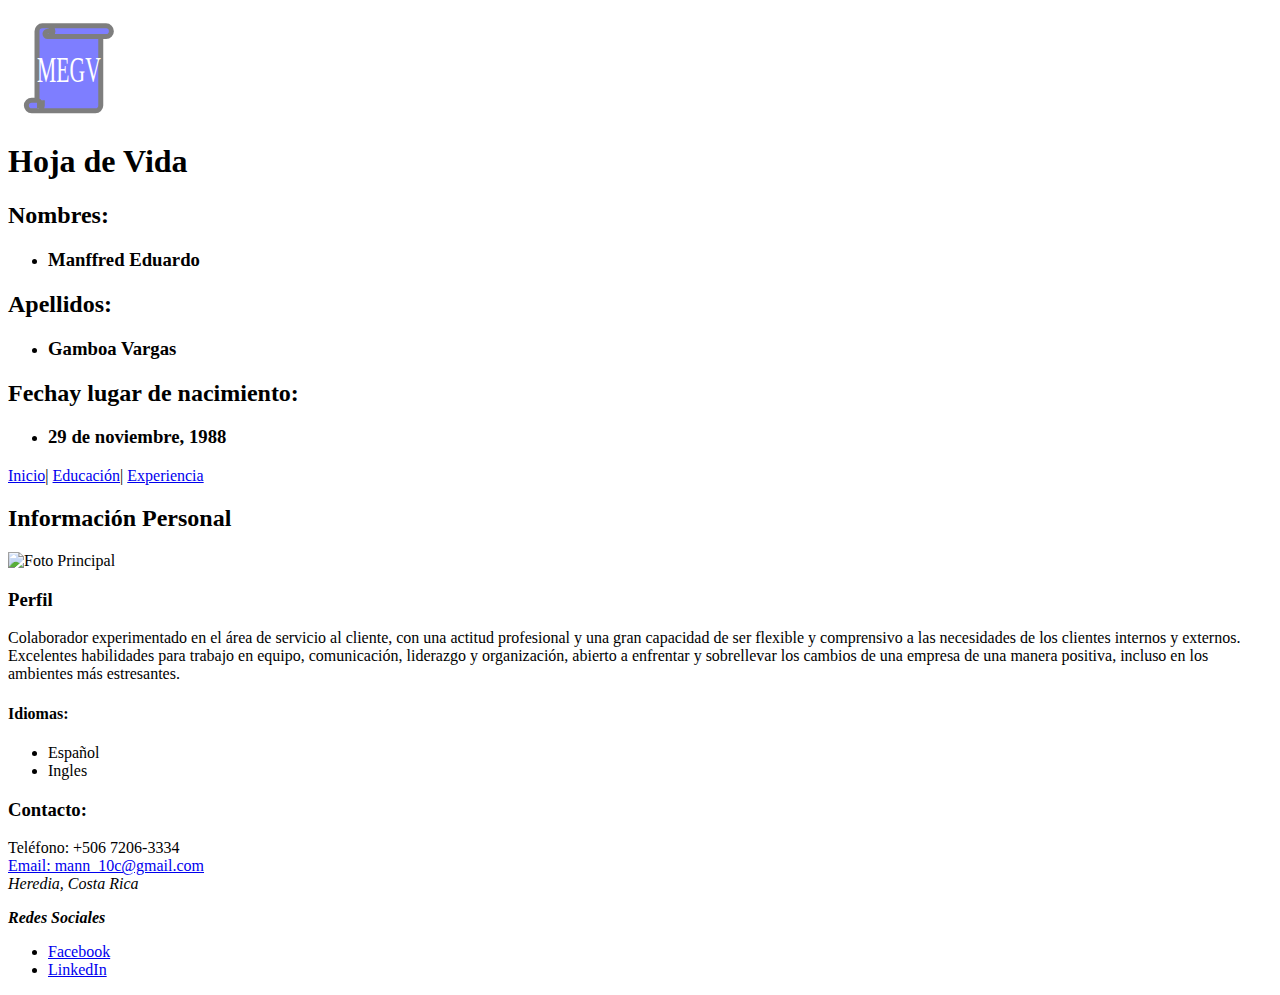
==== index.html @ 0c42e0bb "1.0" ====
<!DOCTYPE html>
<html>
  <head>
    <meta charset="utf-8">
    <meta name="viewport" content="width=device-width,user-scalable=no">
    <meta name="author" content="Manffred Eduardo Gamboa Vargas">
    <title>Hoja de Vida Digital</title>
  </head>
  <body>
    <svg width="150" height="110">
     <g>
      <title>Logo MEGV</title>
      <path d="m29.007495,92.232489l0,-69.062486l0,0c0,-2.934015 2.37849,-5.312499 5.3125,-5.312499l63.749996,0c2.934015,0 5.3125,2.378484 5.3125,5.312499c0,2.934009 -2.378485,5.312499 -5.3125,5.312499l-5.3125,0l0,69.062486c0,2.934015 -2.378487,5.312499 -5.3125,5.312499l-63.749996,0l0,0c-2.934015,0 -5.3125,-2.378484 -5.3125,-5.312499c0,-2.934015 2.378485,-5.312499 5.3125,-5.312499l5.3125,0zm10.624999,-74.374985l0,0c2.934009,0 5.3125,2.378484 5.3125,5.312499c0,2.934009 -2.37849,5.312499 -5.3125,5.312499c-1.467003,0 -2.65625,-1.189246 -2.65625,-2.656249c0,-1.467006 1.189247,-2.656249 2.65625,-2.656249l5.3125,0m53.124996,5.312499l-58.437496,0m-10.624999,63.749987l0,0c1.467003,0 2.65625,1.189246 2.65625,2.656249c0,1.467003 -1.189247,2.656249 -2.65625,2.656249l5.3125,0m-5.3125,5.312499l0,0c2.934009,0 5.3125,-2.378484 5.3125,-5.312499l0,-5.312499" fill="#0000ff" id="svg_7" opacity="0.5" stroke="#000000" stroke-dasharray="null" stroke-linecap="null" stroke-linejoin="null" stroke-width="5"/>
      <text fill="#ffffff" font-family="serif" font-size="24" id="svg_3" stroke="#000000" stroke-dasharray="null" stroke-linecap="null" stroke-linejoin="null" stroke-width="0" text-anchor="middle" transform="matrix(0.90114 0 0 1.50388 -35.042 -295.949)" x="106.499308" xml:space="preserve" y="245.683012">MEGV</text>
     </g>
    </svg>
    <h1>Hoja de Vida</h1>
      <h2>Nombres: </h2>
        <ul>
          <li><h3>Manffred Eduardo</h3></li>
        </ul>
      <h2>Apellidos: </h2>
        <ul>
          <li><h3>Gamboa Vargas</h3></li>
        </ul>
      <h2>Fechay lugar de nacimiento: </h2>
        <ul>
          <li><h3>29 de noviembre, 1988</h3></li>
        </ul>
      <a href="index.html">Inicio</a>|
      <a href="html/educacion.html">Educación</a>|
      <a href="html/experiencia.html">Experiencia</a>
      <h2>Información Personal</h2>
        <img src="img/Foto1.jpg" alt="Foto Principal" width="150">
        <h3>Perfil</h3>
        <p>Colaborador experimentado en el área de servicio al cliente, con una actitud profesional y una gran capacidad de ser flexible y comprensivo a las necesidades de los clientes internos y externos.<br> Excelentes habilidades para trabajo en equipo, comunicación, liderazgo y organización, abierto a enfrentar y sobrellevar los cambios de una empresa de una manera positiva, incluso en los ambientes más estresantes.</p>
          <h4>Idiomas:</h4>
          <ul>
            <li>Español</li>
            <li>Ingles</li>
          </ul>
  </body>
  <footer>
    <h3>Contacto:</h3>
      <p>Teléfono: +506 7206-3334 <br>
      <a href="mailto:mann_10c@hotmail.com?subject=Contacto">Email: mann_10c@gmail.com</a><br>
      <em>Heredia, Costa Rica</em>
      </p>
      <p><em><strong>Redes Sociales</strong></em></p>
        <ul>
          <li><a href="https://www.facebook.com/manffredg" target="_blank">Facebook</a></li>
          <li><a href="https://www.linkedin.com/in/manffred-gamboa-vargas-9a0ab999/" target="_blank">LinkedIn</a></li>
        </ul>
  </footer>
</html>
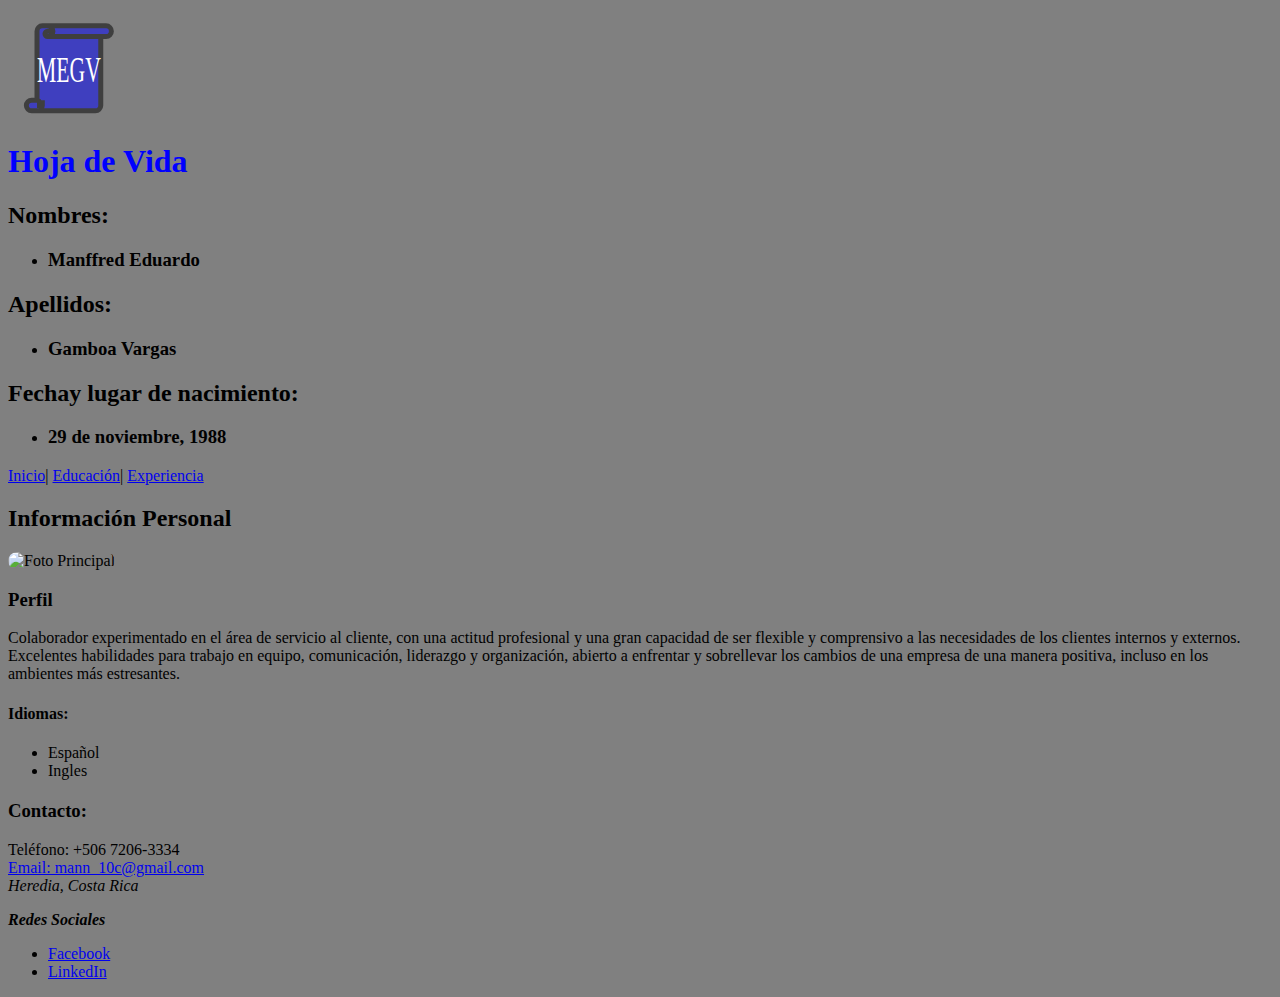
==== commit 5c496600: "M2U1L4.1" ====
--- a/index.html
+++ b/index.html
@@ -5,6 +5,7 @@
     <meta name="viewport" content="width=device-width,user-scalable=no">
     <meta name="author" content="Manffred Eduardo Gamboa Vargas">
     <title>Hoja de Vida Digital</title>
+    <link rel="stylesheet" href="css/estilos.css">
   </head>
   <body>
     <svg width="150" height="110">
--- a/css/estilos.css
+++ b/css/estilos.css
@@ -0,0 +1,8 @@
+body
+  {background-color: gray}
+h1
+  {color: blue}
+footer
+  {margin-top: 20px}
+img
+  {border-radius: 10px}
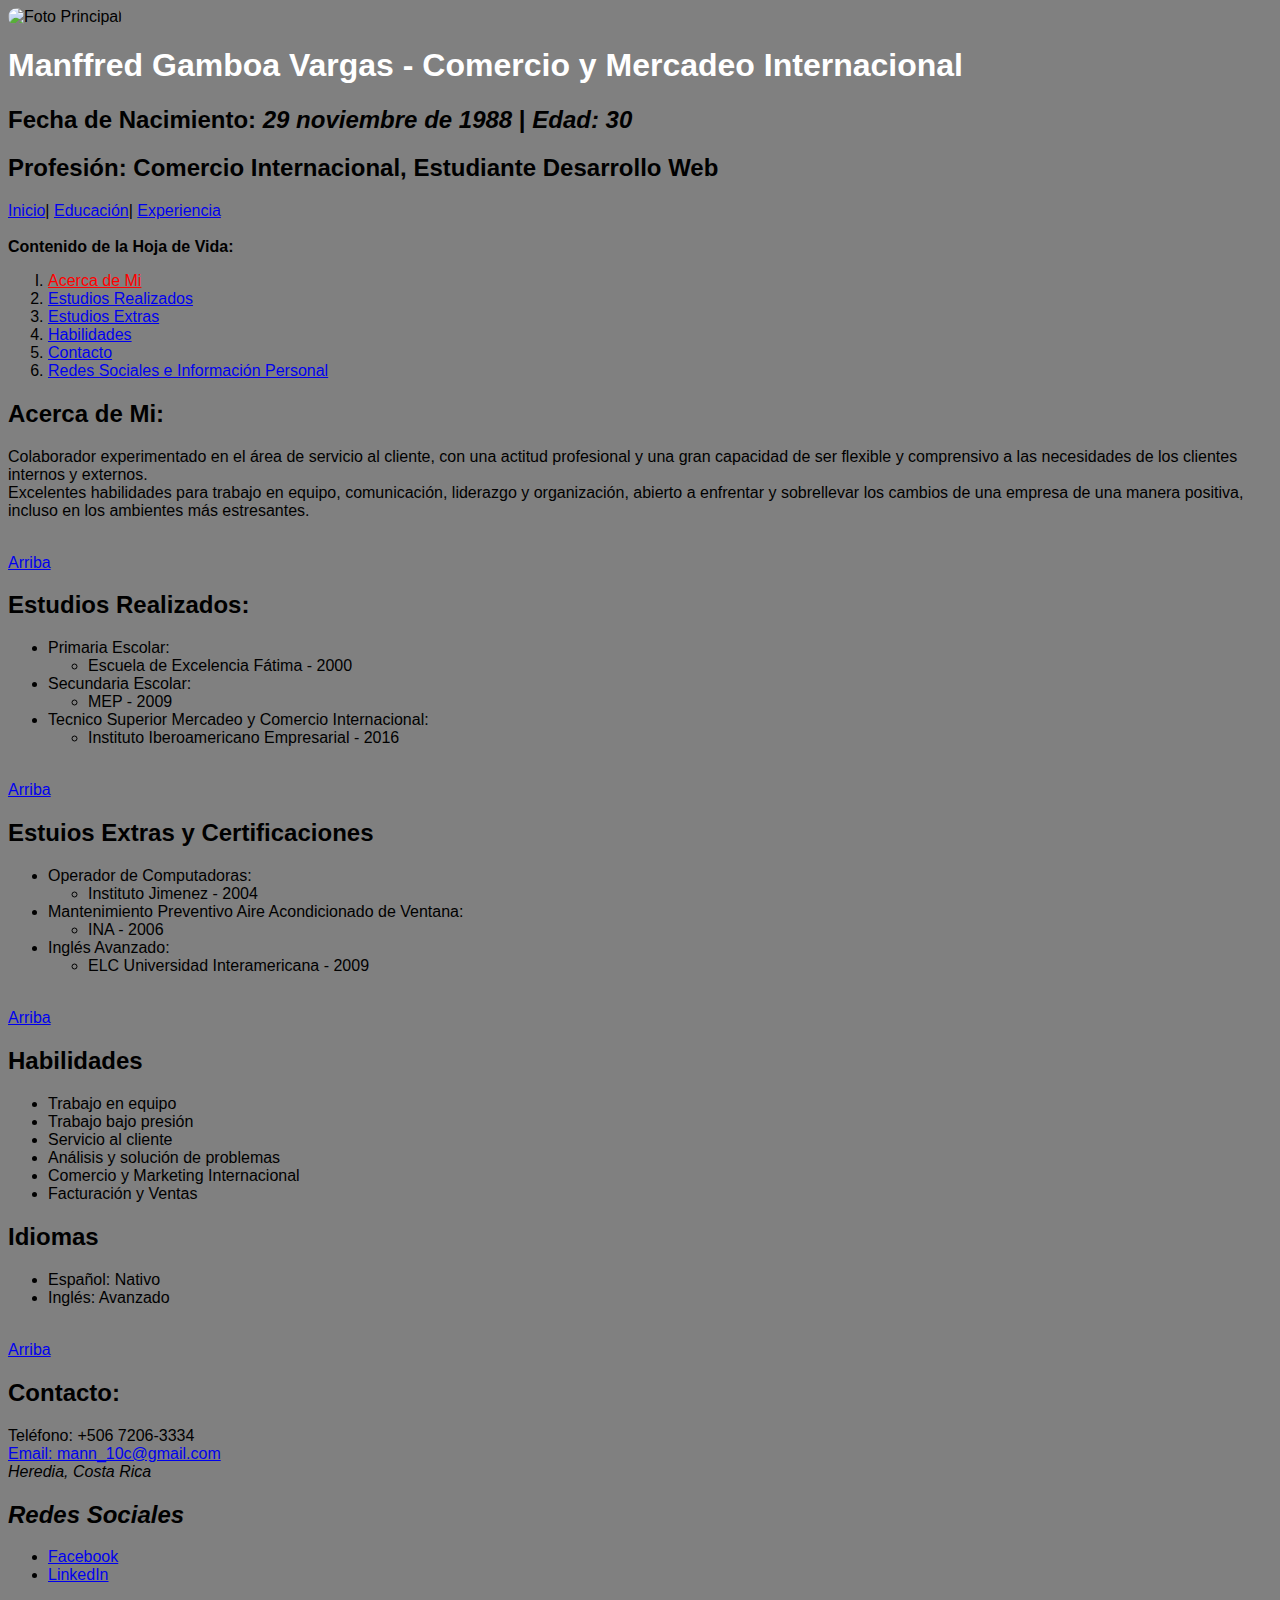
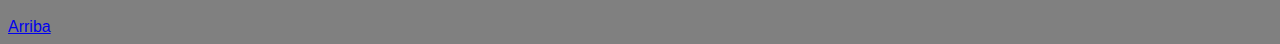
==== commit d6edf67d: "M2U1L4.3" ====
--- a/index.html
+++ b/index.html
@@ -7,50 +7,122 @@
     <title>Hoja de Vida Digital</title>
     <link rel="stylesheet" href="css/estilos.css">
   </head>
-  <body>
-    <svg width="150" height="110">
-     <g>
-      <title>Logo MEGV</title>
-      <path d="m29.007495,92.232489l0,-69.062486l0,0c0,-2.934015 2.37849,-5.312499 5.3125,-5.312499l63.749996,0c2.934015,0 5.3125,2.378484 5.3125,5.312499c0,2.934009 -2.378485,5.312499 -5.3125,5.312499l-5.3125,0l0,69.062486c0,2.934015 -2.378487,5.312499 -5.3125,5.312499l-63.749996,0l0,0c-2.934015,0 -5.3125,-2.378484 -5.3125,-5.312499c0,-2.934015 2.378485,-5.312499 5.3125,-5.312499l5.3125,0zm10.624999,-74.374985l0,0c2.934009,0 5.3125,2.378484 5.3125,5.312499c0,2.934009 -2.37849,5.312499 -5.3125,5.312499c-1.467003,0 -2.65625,-1.189246 -2.65625,-2.656249c0,-1.467006 1.189247,-2.656249 2.65625,-2.656249l5.3125,0m53.124996,5.312499l-58.437496,0m-10.624999,63.749987l0,0c1.467003,0 2.65625,1.189246 2.65625,2.656249c0,1.467003 -1.189247,2.656249 -2.65625,2.656249l5.3125,0m-5.3125,5.312499l0,0c2.934009,0 5.3125,-2.378484 5.3125,-5.312499l0,-5.312499" fill="#0000ff" id="svg_7" opacity="0.5" stroke="#000000" stroke-dasharray="null" stroke-linecap="null" stroke-linejoin="null" stroke-width="5"/>
-      <text fill="#ffffff" font-family="serif" font-size="24" id="svg_3" stroke="#000000" stroke-dasharray="null" stroke-linecap="null" stroke-linejoin="null" stroke-width="0" text-anchor="middle" transform="matrix(0.90114 0 0 1.50388 -35.042 -295.949)" x="106.499308" xml:space="preserve" y="245.683012">MEGV</text>
-     </g>
-    </svg>
-    <h1>Hoja de Vida</h1>
-      <h2>Nombres: </h2>
+  <body id="Contenedor">
+    <header id="Encabezado">
+      <!-- Sección de Informacion Personal y Enlances a Secciones -->
+      <img src="img/Foto1.jpg" alt="Foto Principal" width="250">
+      <h1 style="color:white">Manffred Gamboa Vargas - Comercio y Mercadeo Internacional</h1>
+        <h2>Fecha de Nacimiento: <em>29 noviembre de 1988</em> | <em>Edad: 30</em></h2>
+        <h2>Profesión: Comercio Internacional, Estudiante Desarrollo Web</h2>
+        <a href="index.html">Inicio</a>|
+        <a href="html/educacion.html">Educación</a>|
+        <a href="html/experiencia.html">Experiencia</a>
+        <section><br>
+        <b>Contenido de la Hoja de Vida: </b>
+        <nav>
+          <ol>
+            <li class="itemindice"><a class="enlace" href="#AcercaDe">Acerca de Mi</a></li>
+            <li><a href="#Estudios">Estudios Realizados</a></li>
+            <li><a href="#Extras">Estudios Extras</a></li>
+            <li><a href="#Habilidades">Habilidades</a></li>
+            <li><a href="#Contacto">Contacto</a></li>
+            <li><a href="#Pie">Redes Sociales e Información Personal</a></li>
+          </ol>
+        </nav>
+        </section>
+    </header>
+    <!-- Sección Acerca de Mi -->
+    <section id="AcercaDe">
+      <h2>Acerca de Mi: </h2>
+      <p>Colaborador experimentado en el área de servicio al cliente, con una actitud profesional y una gran capacidad de ser flexible y comprensivo a las necesidades de los clientes internos y externos.<br> Excelentes habilidades para trabajo en equipo, comunicación, liderazgo y organización, abierto a enfrentar y sobrellevar los cambios de una empresa de una manera positiva, incluso en los ambientes más estresantes.</p><br>
+      <a href="index.html">Arriba</a>
+    </section>
+    <section id="Contenido">
+      <!-- Sección de Estudios -->
+      <article id="Estudios">
+        <h2>Estudios Realizados: </h2>
         <ul>
-          <li><h3>Manffred Eduardo</h3></li>
+          <li>
+          Primaria Escolar:
+            <ul>
+              <li>Escuela de Excelencia Fátima - 2000</li>
+            </ul>
+          </li>
+          <li>
+          Secundaria Escolar:
+            <ul>
+              <li>MEP - 2009</li>
+            </ul>
+          </li>
+          <li>
+          Tecnico Superior Mercadeo y Comercio Internacional:
+            <ul>
+              <li>Instituto Iberoamericano Empresarial - 2016</li>
+            </ul>
+          </li>
         </ul>
-      <h2>Apellidos: </h2>
+      </article><br>
+      <a href="index.html">Arriba</a>
+      <!-- Sección de Estudios Extra -->
+      <article id="Extras">
+        <h2>Estuios Extras y Certificaciones</h2>
         <ul>
-          <li><h3>Gamboa Vargas</h3></li>
+          <li>
+          Operador de Computadoras:
+            <ul>
+              <li>Instituto Jimenez - 2004</li>
+            </ul>
+          </li>
+          <li>
+          Mantenimiento Preventivo Aire Acondicionado de Ventana:
+            <ul>
+              <li>INA - 2006</li>
+            </ul>
+          </li>
+          <li>
+          Inglés Avanzado:
+            <ul>
+              <li>ELC Universidad Interamericana - 2009</li>
+            </ul>
+          </li>
         </ul>
-      <h2>Fechay lugar de nacimiento: </h2>
+      </article>
+    </section><br>
+    <a href="index.html">Arriba</a>
+    <!-- Sección de Habilidades -->
+    <article id="Habilidades">
+      <h2>Habilidades</h2>
         <ul>
-          <li><h3>29 de noviembre, 1988</h3></li>
+          <li>Trabajo en equipo</li>
+          <li>Trabajo bajo presión</li>
+          <li>Servicio al cliente</li>
+          <li>Análisis y solución de problemas</li>
+          <li>Comercio y Marketing Internacional</li>
+          <li>Facturación y Ventas</li>
         </ul>
-      <a href="index.html">Inicio</a>|
-      <a href="html/educacion.html">Educación</a>|
-      <a href="html/experiencia.html">Experiencia</a>
-      <h2>Información Personal</h2>
-        <img src="img/Foto1.jpg" alt="Foto Principal" width="150">
-        <h3>Perfil</h3>
-        <p>Colaborador experimentado en el área de servicio al cliente, con una actitud profesional y una gran capacidad de ser flexible y comprensivo a las necesidades de los clientes internos y externos.<br> Excelentes habilidades para trabajo en equipo, comunicación, liderazgo y organización, abierto a enfrentar y sobrellevar los cambios de una empresa de una manera positiva, incluso en los ambientes más estresantes.</p>
-          <h4>Idiomas:</h4>
-          <ul>
-            <li>Español</li>
-            <li>Ingles</li>
-          </ul>
+      <h2>Idiomas</h2>
+        <ul>
+          <li>Español: Nativo</li>
+          <li>Inglés: Avanzado</li>
+        </ul>
+    </article><br>
+    <a href="index.html">Arriba</a>
+    <article id="Contacto">
+      <h2>Contacto:</h2>
+        <p>Teléfono: +506 7206-3334 <br>
+        <a href="mailto:mann_10c@hotmail.com?subject=Contacto">Email: mann_10c@gmail.com</a><br>
+        <em>Heredia, Costa Rica</em>
+        </p>
+    </article>
   </body>
   <footer>
-    <h3>Contacto:</h3>
-      <p>Teléfono: +506 7206-3334 <br>
-      <a href="mailto:mann_10c@hotmail.com?subject=Contacto">Email: mann_10c@gmail.com</a><br>
-      <em>Heredia, Costa Rica</em>
-      </p>
-      <p><em><strong>Redes Sociales</strong></em></p>
+    <section id="Pie">
+      <h2><em>Redes Sociales</em></h2>
         <ul>
           <li><a href="https://www.facebook.com/manffredg" target="_blank">Facebook</a></li>
           <li><a href="https://www.linkedin.com/in/manffred-gamboa-vargas-9a0ab999/" target="_blank">LinkedIn</a></li>
         </ul>
+    </section><br>
+    <a href="index.html">Arriba</a>
   </footer>
 </html>
--- a/css/estilos.css
+++ b/css/estilos.css
@@ -6,3 +6,13 @@
   {margin-top: 20px}
 img
   {border-radius: 10px}
+#Contenedor
+  {font-family: helvetica;
+  font-size: 16px; }
+#Encabezado
+  {display: block;
+  margin: 0 auto;}
+.itemindice
+  {list-style-type: upper-roman;}
+.enlace
+  {color: red; }
